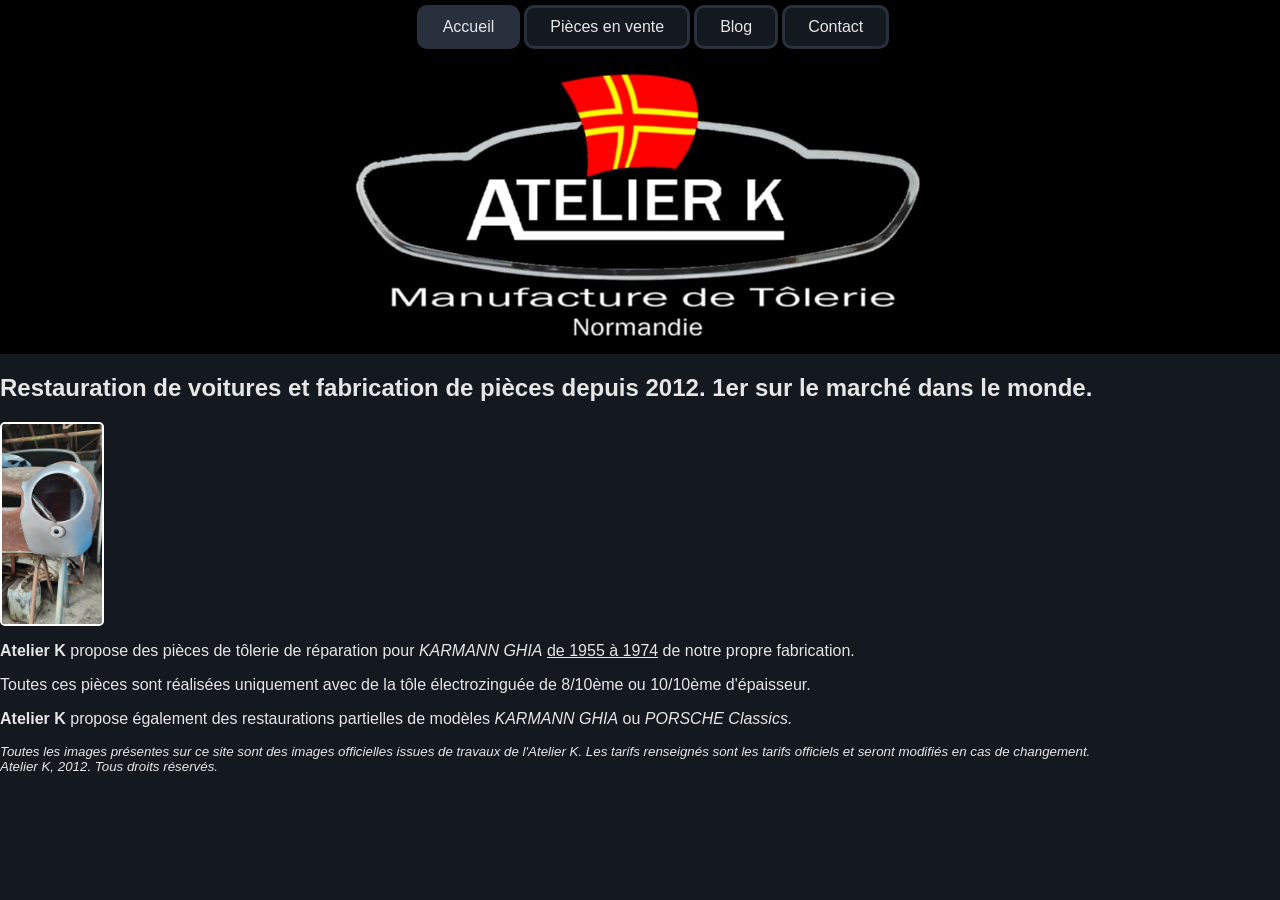
==== index.html @ bc454e6d "inversion du blog et de la galerie sur la nav / précisions sur le path des nav" ====
<!DOCTYPE html>
<html lang="fr">
    <head>
        <meta charset="UTF-8">
        <meta name="viewport" content="width=device-width, initial-scale=1.0">
        <link href="globals.css" rel="stylesheet">
        <link href="styles/index.css" rel="stylesheet">
        <title>Atelier K | Accueil</title>
    </head>
    <body>
        <nav id="TopBar" class="accueil">
            <ul class="accueil">
                <li><a href="./index.html" id="active">Accueil</a></li>
                <li><a href="pages/galerie.html" id="inactive">Pièces en vente</a></li>
                <li><a href="pages/blog.html" id="inactive">Blog</a></li>
                <li><a href="pages/form.html" id="inactive">Contact</a></li>
            </ul>
            <section class="karmann">
                <img src="resources/autres/logo_atelierk.jpg" width="600" height="300">
            </section>
        </nav>

        <section class="idx1">
            <h1>Restauration de voitures et fabrication de pièces depuis 2012. 1er sur le marché dans le monde.</h1>
            <img src="resources/images_restaurations/phare_avant_portrait.JPG" width="100" height="200">
        </section>

        <p><strong>Atelier K</strong> propose des pièces de tôlerie de réparation pour <em>KARMANN GHIA</em> <u>de 1955 à 1974</u> de notre propre fabrication.</p>
        <p>Toutes ces pièces sont réalisées uniquement avec de la tôle électrozinguée de 8/10ème ou 10/10ème d'épaisseur.</p>
        <p><strong>Atelier K</strong> propose également des restaurations partielles de modèles <em>KARMANN GHIA</em> ou <em>PORSCHE Classics.</em></p>

    


    <footer>
        <!--Sources des images et différents prix-->
        <p class="f">Toutes les images présentes sur ce site sont des images officielles issues de travaux de l'Atelier K. Les tarifs renseignés sont les tarifs officiels et seront modifiés en cas de changement. 
            <br> Atelier K, 2012. Tous droits réservés.</p>
    </footer>
        
    </body>
</html>
---- globals.css ----
body {

    margin: 0;
    padding: 0;
    background-color: #14181f;
    color: #e6e6e6;

    font-family: Arial, Helvetica, sans-serif;
}



#TopBar {

    margin: 0;
    padding: 0;
    position: sticky;


    ul {
        list-style-type: none;
        margin: 0;
        padding: 0;
        overflow: hidden;

        display: flex;
        text-align: center;
        justify-content: center;
        align-items: center;
        background-color: #14181f;

        #inactive:hover {
            transform: scale(1.1);
            transition-duration: 0.5s;
        }

    }

    ul.accueil {

        list-style-type: none;
        margin: 0;
        padding: 0;
        overflow: hidden;

        display: flex;
        justify-content: center;
        align-items: center;
        background-color: black;

    }


    li {

        margin: 5px 15px;
        
        height: 100%;        
        a {
            background-color: #14181f;

            

            display: block;

            width: 100%;
            height: 100%;

            border-radius: 10px;
            padding: 10px;

            border: 3px solid #29303d;

            text-decoration: none;
            color: #e6e6e6;
        }
        a:hover {
            background-color: #1f242e;
        }
        #active {
            background-color: #29303d;
        }

        p {
            display: block;
            width: 100%;
            height: 100%;

            border-radius: 10px;
            padding: 10px;
            border: 3px solid #29303d;

            text-decoration: none;
            color: #e6e6e6;
        }
        
    }
}


.karmann {

    display: flex;
    justify-content: center;
    align-items: center;
    
}

.idx1 {

    h1{
        display: flex;
        justify-content: flex-start;
        align-items: baseline;
    }

    img{
        display: flex;
        justify-content: right;
        align-items: end;
        border: solid;
        border-color: white;
        border-width: 2px;
        border-radius: 5px;
    }

}

main {
    display: flex;
    text-align: center;
}





.f {
    font-size: smaller;
    font-style: italic;
}
---- styles/index.css ----
nav.accueil { /* couleur noire pour la nav et le logo dans l'accueil */
    background-color: black;

    ul{
        background-color: black;
    }
}
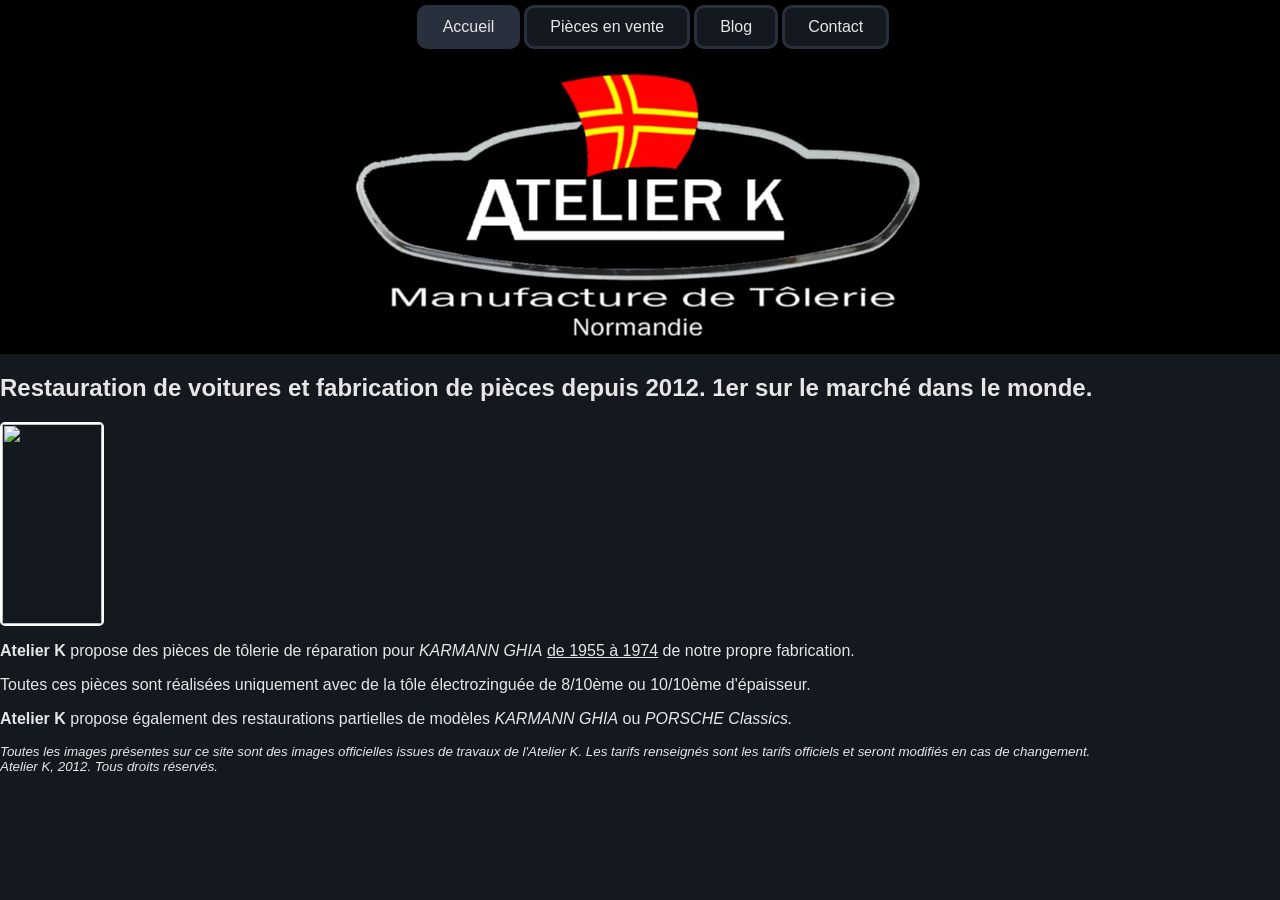
==== commit 35a279ee: "affichage des prix dans un fichier texte, changements des images c'est normal si quelques images ne " ====
--- a/index.html
+++ b/index.html
@@ -22,7 +22,7 @@
 
         <section class="idx1">
             <h1>Restauration de voitures et fabrication de pièces depuis 2012. 1er sur le marché dans le monde.</h1>
-            <img src="resources/images_restaurations/phare_avant_portrait.JPG" width="100" height="200">
+            <img src="resources/galerie_pieces/" width="100" height="200"> <!--insérer une image-->
         </section>
 
         <p><strong>Atelier K</strong> propose des pièces de tôlerie de réparation pour <em>KARMANN GHIA</em> <u>de 1955 à 1974</u> de notre propre fabrication.</p>
--- a/globals.css
+++ b/globals.css
@@ -9,7 +9,10 @@
     font-family: Arial, Helvetica, sans-serif;
 }
 
-
+input:hover {
+    transform: scale(1.1);
+    transition-duration: 0.5s;
+}
 
 #TopBar {
 
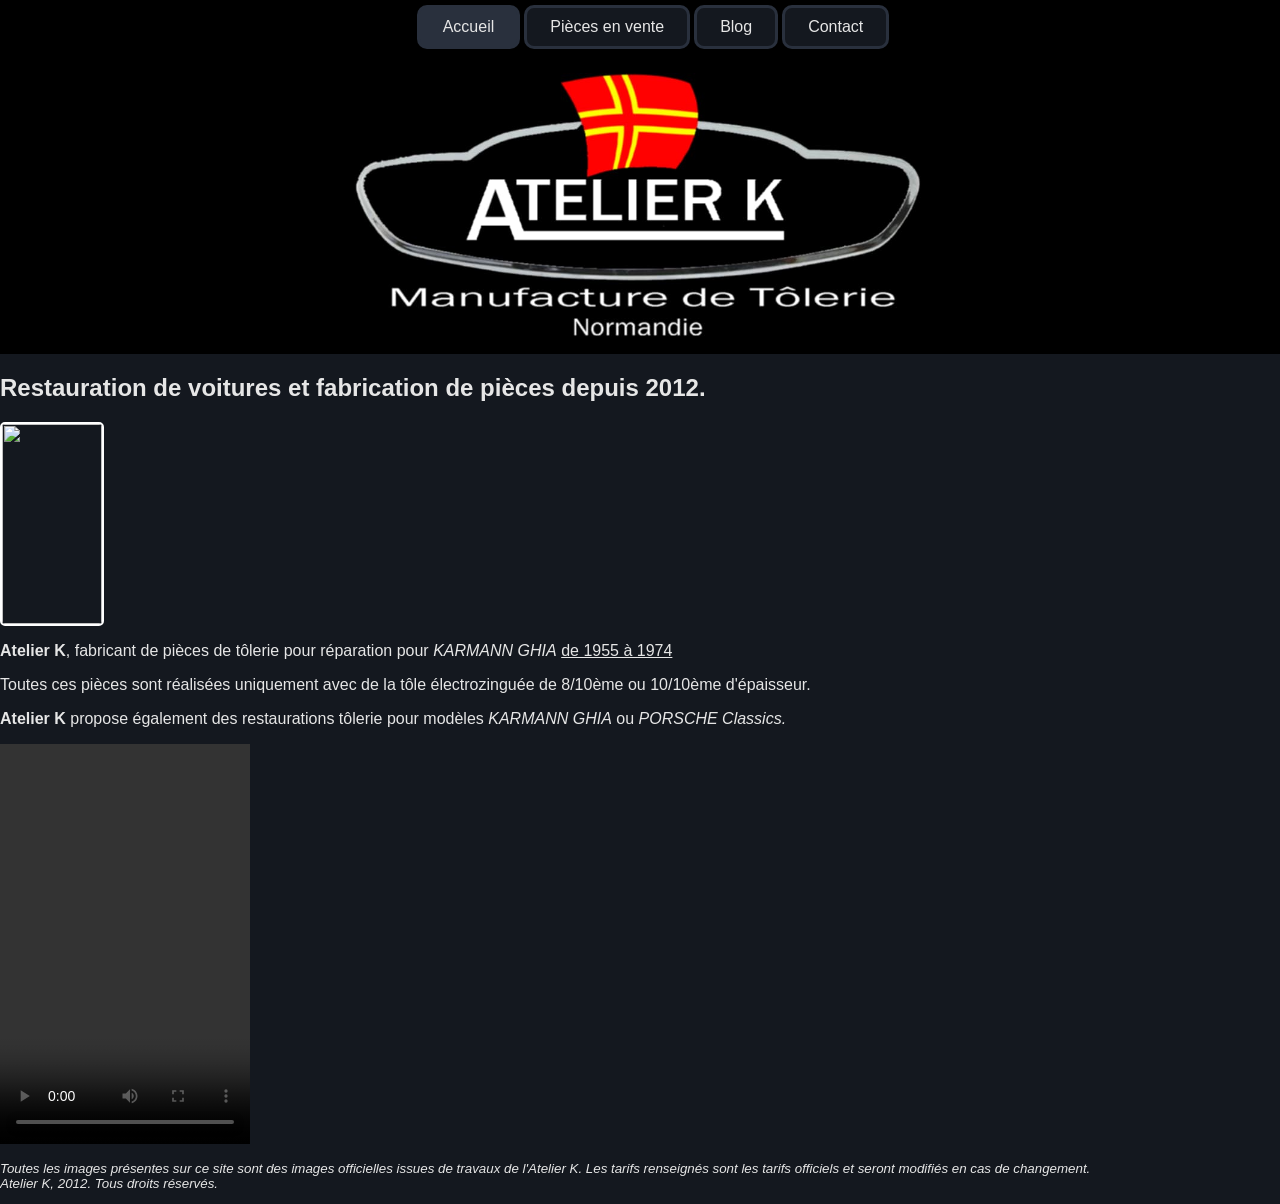
==== commit ed7de280: "nouveaux changements et test du lecteur vidéo je mettrai la vidéo au bon endroit juste après" ====
--- a/index.html
+++ b/index.html
@@ -21,16 +21,17 @@
         </nav>
 
         <section class="idx1">
-            <h1>Restauration de voitures et fabrication de pièces depuis 2012. 1er sur le marché dans le monde.</h1>
+            <h1>Restauration de voitures et fabrication de pièces depuis 2012.</h1>
             <img src="resources/galerie_pieces/" width="100" height="200"> <!--insérer une image-->
         </section>
 
-        <p><strong>Atelier K</strong> propose des pièces de tôlerie de réparation pour <em>KARMANN GHIA</em> <u>de 1955 à 1974</u> de notre propre fabrication.</p>
+        <p><strong>Atelier K</strong>, fabricant de pièces de tôlerie pour réparation pour <em>KARMANN GHIA</em> <u>de 1955 à 1974</u></p>
         <p>Toutes ces pièces sont réalisées uniquement avec de la tôle électrozinguée de 8/10ème ou 10/10ème d'épaisseur.</p>
-        <p><strong>Atelier K</strong> propose également des restaurations partielles de modèles <em>KARMANN GHIA</em> ou <em>PORSCHE Classics.</em></p>
+        <p><strong>Atelier K</strong> propose également des restaurations tôlerie pour modèles <em>KARMANN GHIA</em> ou <em>PORSCHE Classics.</em></p>
 
-    
-
+        <video controls width="250" height="400"> <!--test du lecteur vidéo-->
+            <source src="resources/elarg_ailes_ar/video_elarg_ailes_ar.mp4.MP4" type="video/mp4">
+        </video>
 
     <footer>
         <!--Sources des images et différents prix-->
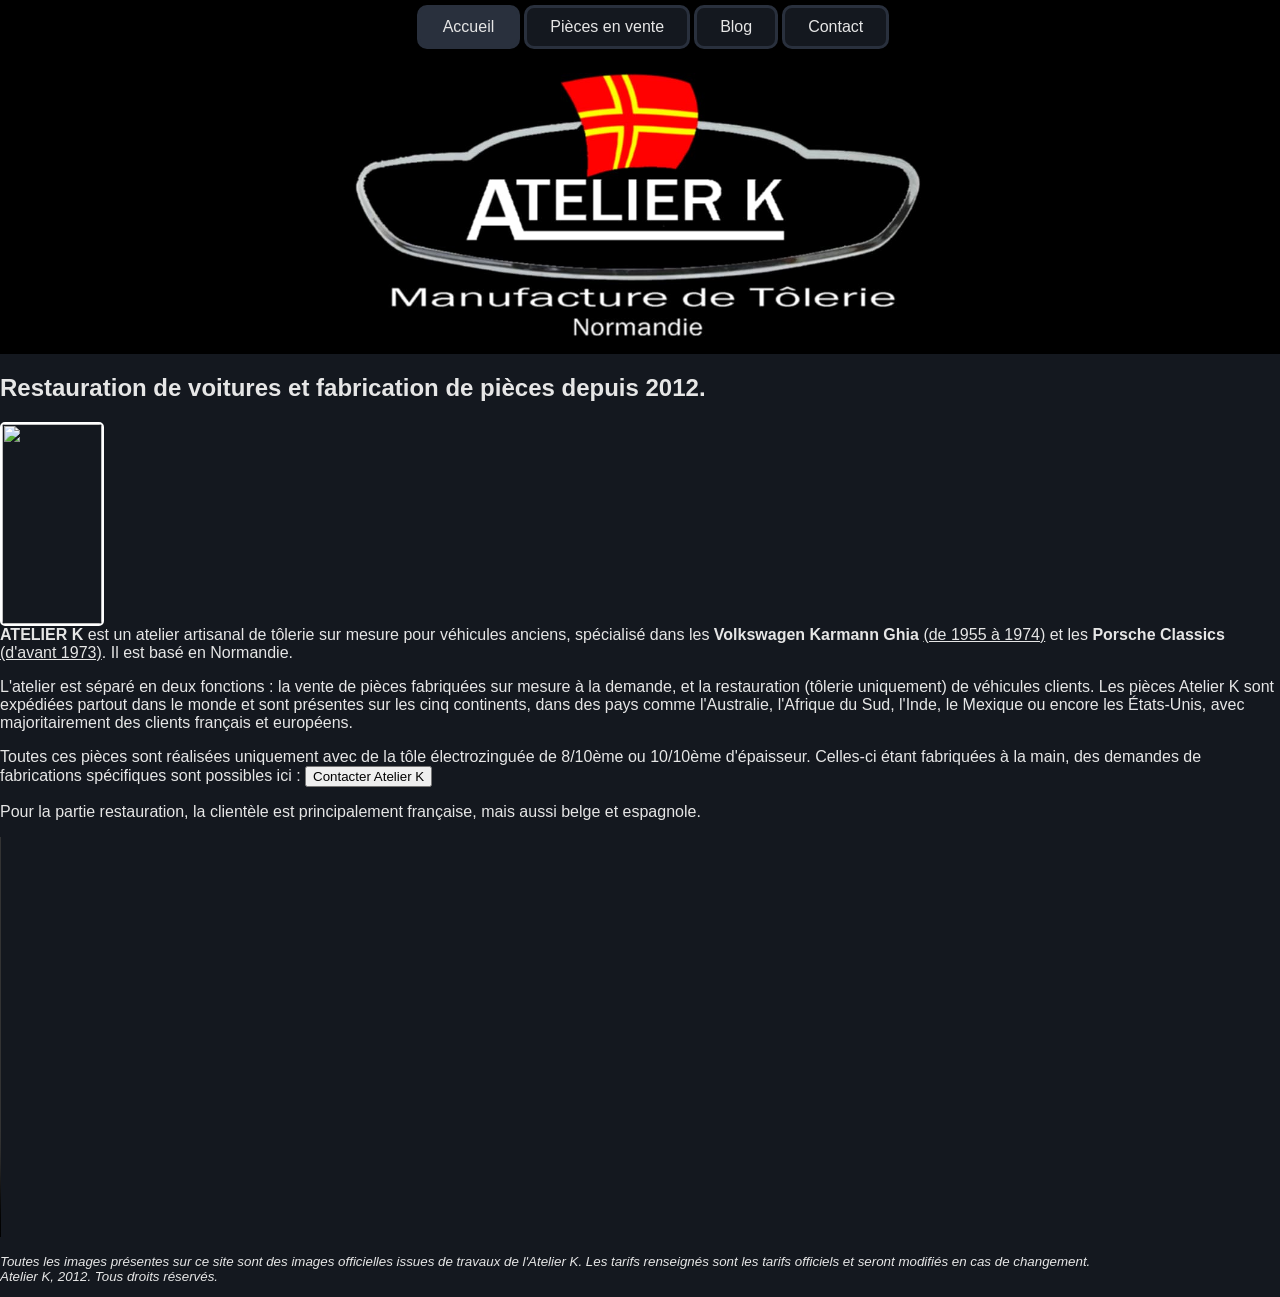
==== commit 183af99c: "ajout des chantiers sur le blog et des dernières images dans le folder" ====
--- a/index.html
+++ b/index.html
@@ -25,12 +25,31 @@
             <img src="resources/galerie_pieces/" width="100" height="200"> <!--insérer une image-->
         </section>
 
-        <p><strong>Atelier K</strong>, fabricant de pièces de tôlerie pour réparation pour <em>KARMANN GHIA</em> <u>de 1955 à 1974</u></p>
+        <!--
+        <p><strong>Atelier K</strong>, fabricant de pièces de tôlerie pour réparation pour <em>KARMANN GHIA</em> <u>de 1955 à 1974.</u></p>
         <p>Toutes ces pièces sont réalisées uniquement avec de la tôle électrozinguée de 8/10ème ou 10/10ème d'épaisseur.</p>
         <p><strong>Atelier K</strong> propose également des restaurations tôlerie pour modèles <em>KARMANN GHIA</em> ou <em>PORSCHE Classics.</em></p>
+        -->
 
-        <video controls width="250" height="400"> <!--test du lecteur vidéo-->
-            <source src="resources/elarg_ailes_ar/video_elarg_ailes_ar.mp4.MP4" type="video/mp4">
+        <section>
+            <strong>ATELIER K</strong> est un atelier artisanal de tôlerie sur mesure pour véhicules anciens, spécialisé dans les <strong>Volkswagen Karmann Ghia</strong> 
+            <u>(de 1955 à 1974)</u> et les <strong>Porsche Classics</strong> <u>(d'avant 1973)</u>. Il est basé en Normandie. </p>
+
+            <p>L'atelier est séparé en deux fonctions : la vente de pièces fabriquées sur mesure à la demande, et la restauration (tôlerie uniquement) de véhicules clients.
+            Les pièces Atelier K sont expédiées partout dans le monde et sont présentes sur les cinq continents, dans des pays comme l'Australie, l'Afrique du Sud, l'Inde,
+            le Mexique ou encore les États-Unis, avec majoritairement des clients français et européens.</p>
+
+            <p>Toutes ces pièces sont réalisées uniquement avec de la tôle électrozinguée de 8/10ème ou 10/10ème d'épaisseur.
+                Celles-ci étant fabriquées à la main, des demandes de fabrications spécifiques sont possibles ici : 
+            <a href="./pages/form.html">
+                <button>Contacter Atelier K</button>
+            </a></p>
+
+            <p>Pour la partie restauration, la clientèle est principalement française, mais aussi belge et espagnole. </p>
+        </section>
+
+        <video controls width="500" height="400"> <!--test du lecteur vidéo-->
+            <source src="./resources/ATELIER K - Restauration Tôlerie Karmann Ghia Cabriolet 1968.mp4" type="video/mp4"> <!--la video n'est pas encore dans le folder-->
         </video>
 
     <footer>
--- a/globals.css
+++ b/globals.css
@@ -10,6 +10,11 @@
 }
 
 input:hover {
+    transform: scale(1.1);
+    transition-duration: 0.5s;
+}
+
+button:hover {
     transform: scale(1.1);
     transition-duration: 0.5s;
 }
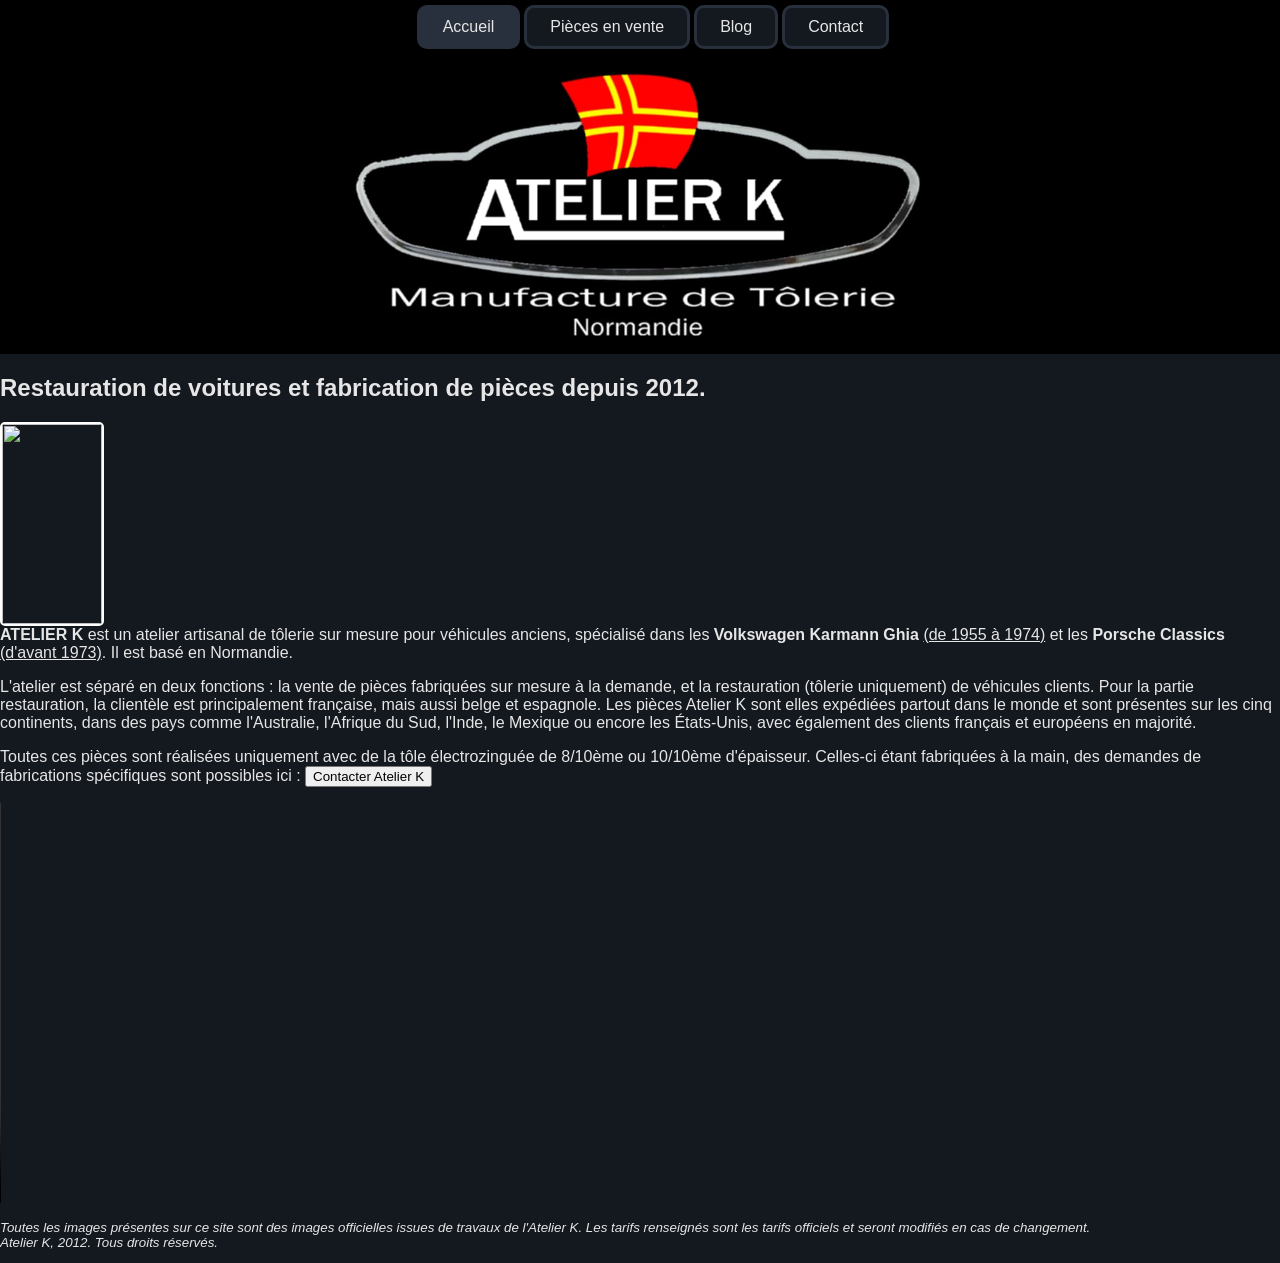
==== commit f901d46d: "changements accueil" ====
--- a/index.html
+++ b/index.html
@@ -36,8 +36,9 @@
             <u>(de 1955 à 1974)</u> et les <strong>Porsche Classics</strong> <u>(d'avant 1973)</u>. Il est basé en Normandie. </p>
 
             <p>L'atelier est séparé en deux fonctions : la vente de pièces fabriquées sur mesure à la demande, et la restauration (tôlerie uniquement) de véhicules clients.
-            Les pièces Atelier K sont expédiées partout dans le monde et sont présentes sur les cinq continents, dans des pays comme l'Australie, l'Afrique du Sud, l'Inde,
-            le Mexique ou encore les États-Unis, avec majoritairement des clients français et européens.</p>
+            Pour la partie restauration, la clientèle est principalement française, mais aussi belge et espagnole. Les pièces Atelier K sont elles expédiées partout dans le monde 
+            et sont présentes sur les cinq continents, dans des pays comme l'Australie, l'Afrique du Sud, l'Inde,
+            le Mexique ou encore les États-Unis, avec également des clients français et européens en majorité.</p>
 
             <p>Toutes ces pièces sont réalisées uniquement avec de la tôle électrozinguée de 8/10ème ou 10/10ème d'épaisseur.
                 Celles-ci étant fabriquées à la main, des demandes de fabrications spécifiques sont possibles ici : 
@@ -45,7 +46,6 @@
                 <button>Contacter Atelier K</button>
             </a></p>
 
-            <p>Pour la partie restauration, la clientèle est principalement française, mais aussi belge et espagnole. </p>
         </section>
 
         <video controls width="500" height="400"> <!--test du lecteur vidéo-->
--- a/globals.css
+++ b/globals.css
@@ -14,9 +14,16 @@
     transition-duration: 0.5s;
 }
 
+/*button {
+    border: solid;
+    border-color: #e6e6e6;
+}*/
+
 button:hover {
     transform: scale(1.1);
     transition-duration: 0.5s;
+    color: #e6e6e6;
+    background-color: #1f242e;
 }
 
 #TopBar {
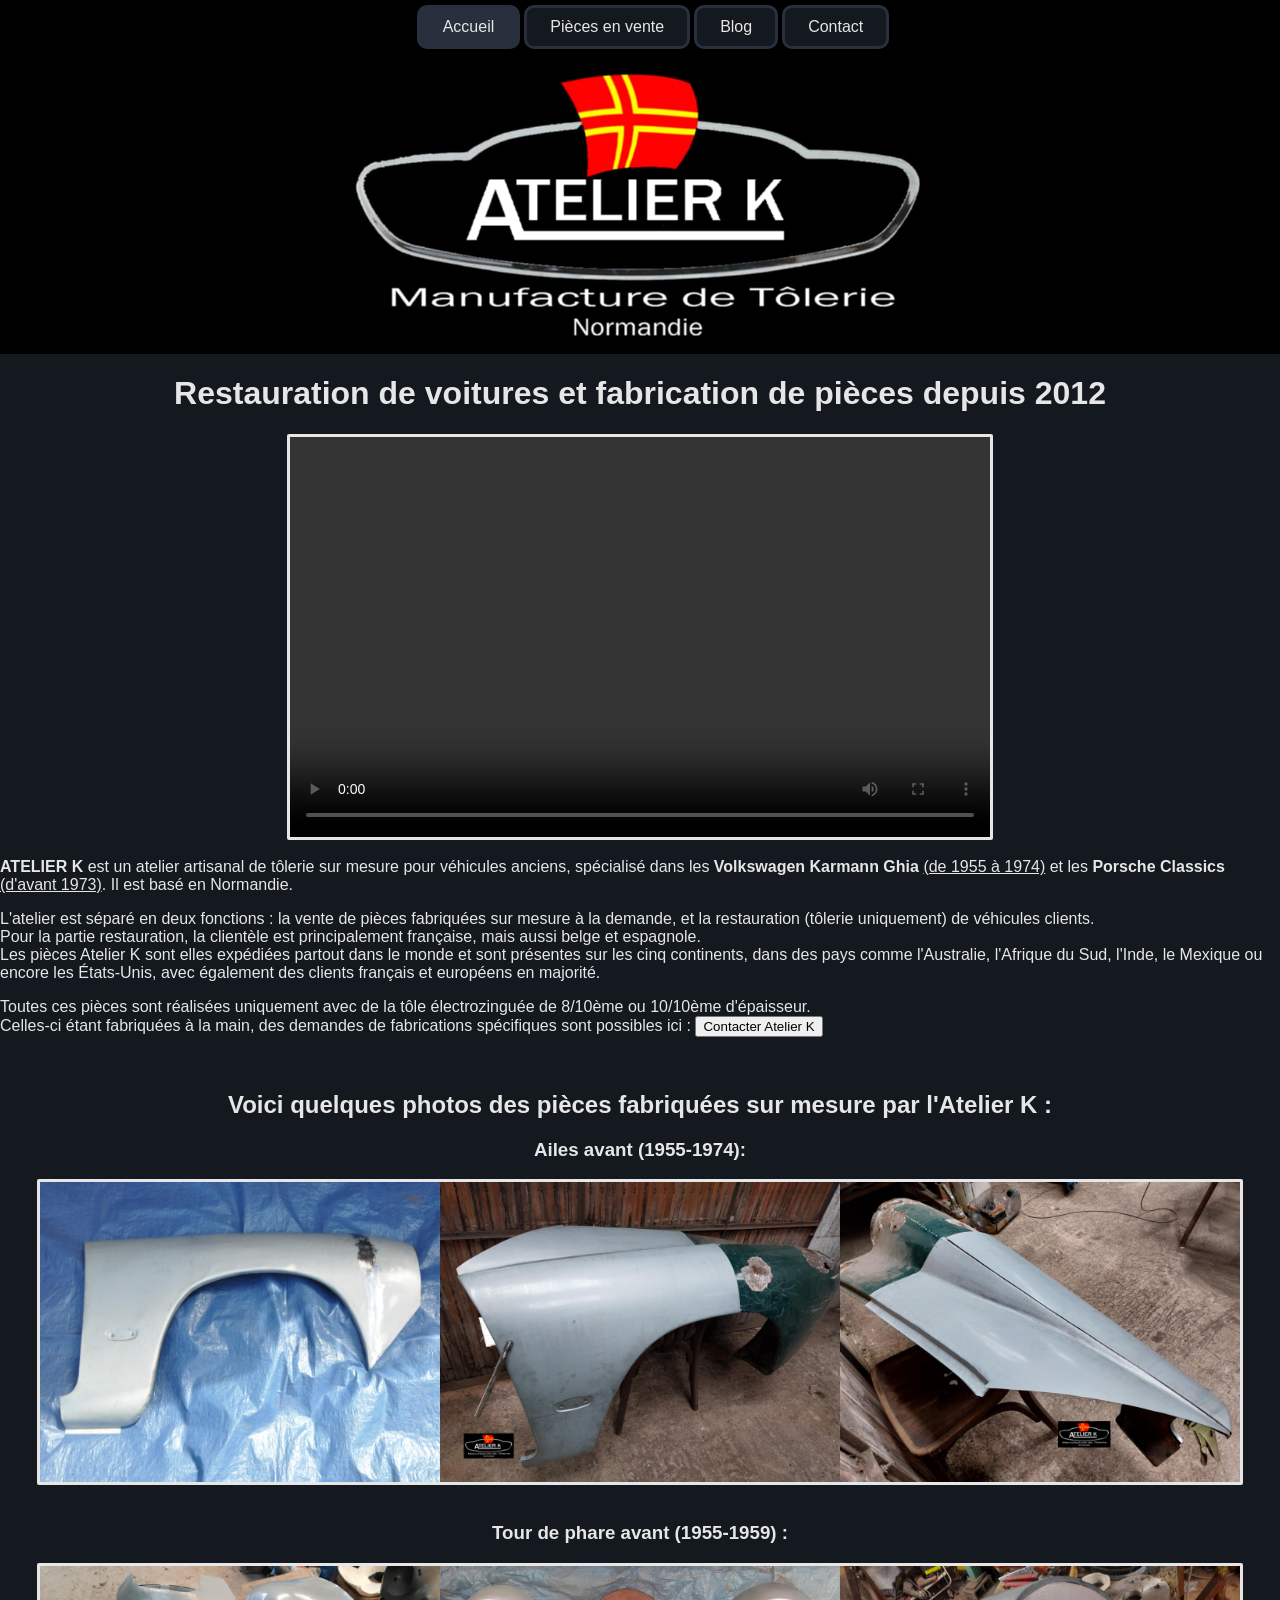
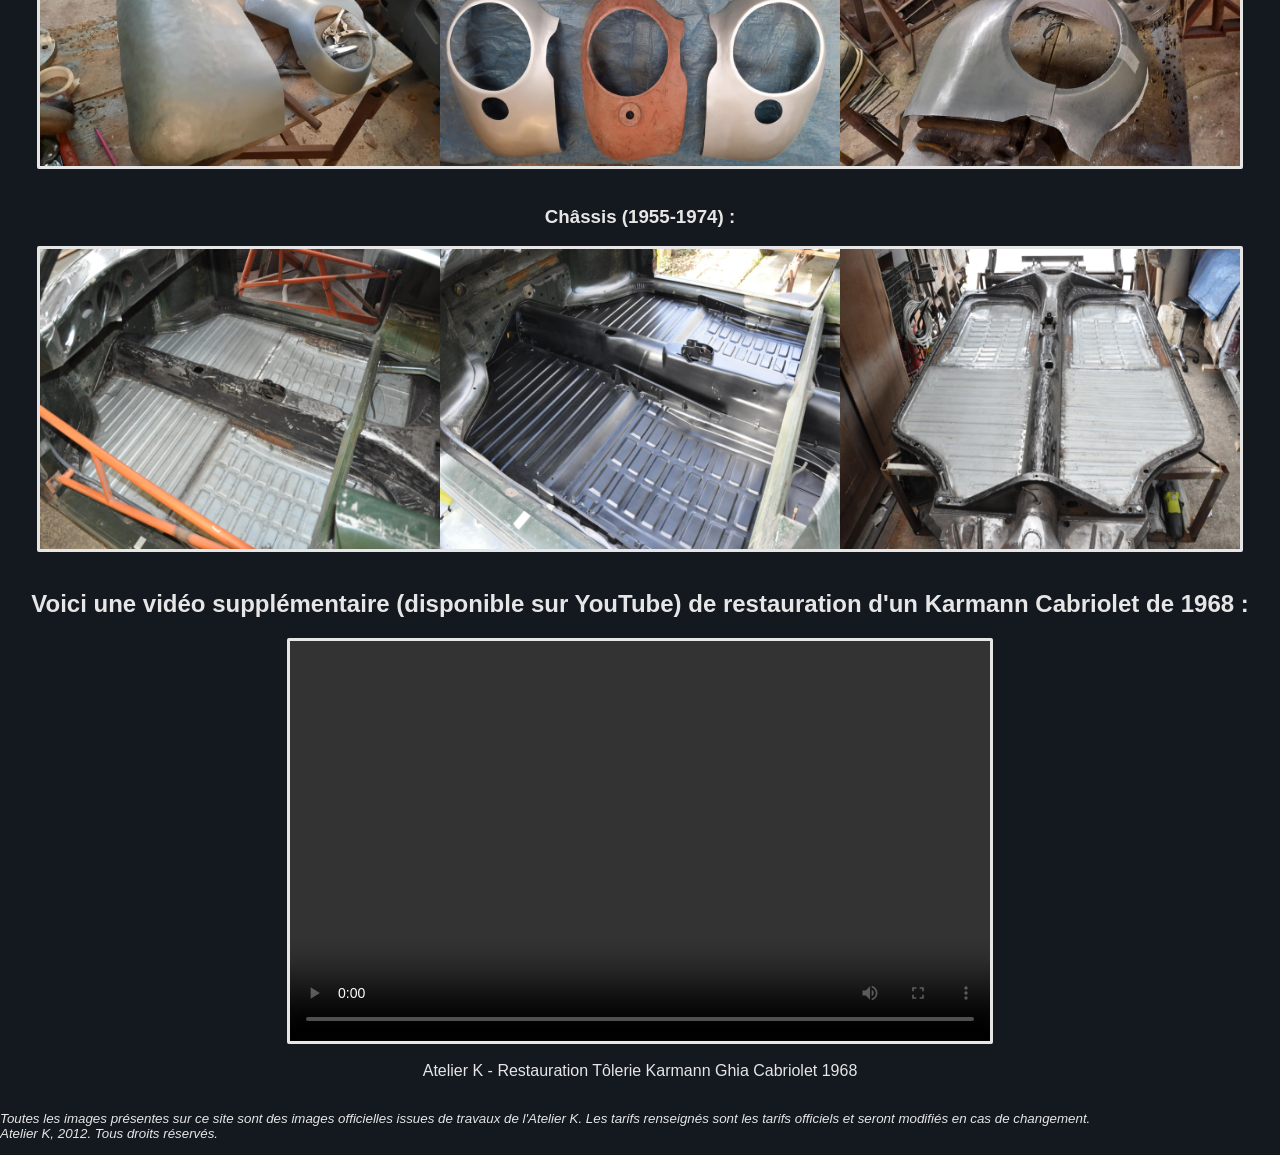
==== commit da19b1df: "accueil" ====
--- a/index.html
+++ b/index.html
@@ -20,37 +20,62 @@
             </section>
         </nav>
 
-        <section class="idx1">
-            <h1>Restauration de voitures et fabrication de pièces depuis 2012.</h1>
-            <img src="resources/galerie_pieces/" width="100" height="200"> <!--insérer une image-->
+        <h1 class="middle">Restauration de voitures et fabrication de pièces depuis 2012</h1>
+
+        <section>
+            <video class="middle_vid" controls width="500" height="400">
+                <source src="resources/video_karmann.MP4" type="video/mp4">
+            </video><br>
         </section>
-
-        <!--
-        <p><strong>Atelier K</strong>, fabricant de pièces de tôlerie pour réparation pour <em>KARMANN GHIA</em> <u>de 1955 à 1974.</u></p>
-        <p>Toutes ces pièces sont réalisées uniquement avec de la tôle électrozinguée de 8/10ème ou 10/10ème d'épaisseur.</p>
-        <p><strong>Atelier K</strong> propose également des restaurations tôlerie pour modèles <em>KARMANN GHIA</em> ou <em>PORSCHE Classics.</em></p>
-        -->
 
         <section>
             <strong>ATELIER K</strong> est un atelier artisanal de tôlerie sur mesure pour véhicules anciens, spécialisé dans les <strong>Volkswagen Karmann Ghia</strong> 
             <u>(de 1955 à 1974)</u> et les <strong>Porsche Classics</strong> <u>(d'avant 1973)</u>. Il est basé en Normandie. </p>
 
-            <p>L'atelier est séparé en deux fonctions : la vente de pièces fabriquées sur mesure à la demande, et la restauration (tôlerie uniquement) de véhicules clients.
-            Pour la partie restauration, la clientèle est principalement française, mais aussi belge et espagnole. Les pièces Atelier K sont elles expédiées partout dans le monde 
+            <p>L'atelier est séparé en deux fonctions : la vente de pièces fabriquées sur mesure à la demande, et la restauration (tôlerie uniquement) de véhicules clients.<br>
+            Pour la partie restauration, la clientèle est principalement française, mais aussi belge et espagnole.<br> Les pièces Atelier K sont elles expédiées partout dans le monde 
             et sont présentes sur les cinq continents, dans des pays comme l'Australie, l'Afrique du Sud, l'Inde,
             le Mexique ou encore les États-Unis, avec également des clients français et européens en majorité.</p>
 
-            <p>Toutes ces pièces sont réalisées uniquement avec de la tôle électrozinguée de 8/10ème ou 10/10ème d'épaisseur.
+            <p>Toutes ces pièces sont réalisées uniquement avec de la tôle électrozinguée de 8/10ème ou 10/10ème d'épaisseur.<br>
                 Celles-ci étant fabriquées à la main, des demandes de fabrications spécifiques sont possibles ici : 
             <a href="./pages/form.html">
                 <button>Contacter Atelier K</button>
             </a></p>
 
+        </section><br>
+
+        <h2 class="middle">Voici quelques photos des pièces fabriquées sur mesure par l'Atelier K :</h2>
+
+        <h3 class="middle">Ailes avant (1955-1974):</h3>
+        <section class="middle_img">
+            <img src="resources/galerie/galerie_accueil/aile_av/att.92Gho54NGAXd8VR0mbWfD0b7Vy0ss5Ek7KSQ1dm3Kck.JPG" width="400" height="300">
+            <img src="resources/galerie/galerie_accueil/aile_av/att.EOg6Bpvd-5maaMEghZLxvd8HbFtH_5Lx97yZ8VA8OdE.JPG" width="400" height="300">
+            <img src="resources/galerie/galerie_accueil/aile_av/att.kdldGBXpbK82zov2JeDjCCK4xP-s5D3iNy4P5Aivgb0.JPG" width="400" height="300">
         </section>
 
-        <video controls width="500" height="400"> <!--test du lecteur vidéo-->
-            <source src="./resources/ATELIER K - Restauration Tôlerie Karmann Ghia Cabriolet 1968.mp4" type="video/mp4"> <!--la video n'est pas encore dans le folder-->
-        </video>
+        <br><h3 class="middle">Tour de phare avant (1955-1959) :</h3>
+        <section class="middle_img2">
+            <img src="resources/galerie/galerie_accueil/tour_phare_av_55-59/att.oVm8QqNeZXzFk8RDcBW3ZpMk9qfb0WegdzR9Mnhft2I.JPG" width="400" height="200">
+            <img src="resources/galerie/galerie_accueil/tour_phare_av_55-59/att.S-ANwJNOftABzt-neS-uCsF4vzMiPjOr592J4uHe1Yo.JPG" width="400" height="200">
+            <img src="resources/galerie/galerie_accueil/tour_phare_av_55-59/att.t4N4oUDN328Shjasgb4bW1Bxjdars7BU-FqOkvOVYyM.JPG" width="400" height="200">
+        </section>
+
+        <br><h3 class="middle">Châssis (1955-1974) :</h3>
+        <section class="middle_img">
+            <img src="resources/galerie/galerie_accueil/chassis/att.4r_yIKXADFE5VjSJ28xUYWj2XaQYFoHRkwgrjqBLIn4.JPG" width="400" height="300">
+            <img src="resources/galerie/galerie_accueil/chassis/att._nZrrIAbNJy7xjULX8Fcoa77JEMO6_Xde6nfrSXyQW0.JPG" width="400" height="300">
+            <img src="resources/galerie/galerie_accueil/chassis/att.tG8vNti4RxVJRzEJ_88MocjrlDrkD23My4m8O1Q1_Qc.JPG" width="400" height="300">
+        </section>
+
+        <br><h2 class="middle">Voici une vidéo supplémentaire (disponible sur YouTube) de restauration d'un Karmann
+            Cabriolet de 1968 :</h2>
+        <section>
+            <video class="middle_vid" controls width="500" height="400">
+                <source src="./resources/" type="video/mp4">
+            </video><br>
+            <header>Atelier K - Restauration Tôlerie Karmann Ghia Cabriolet 1968</header><br>
+        </section>
 
     <footer>
         <!--Sources des images et différents prix-->
--- a/globals.css
+++ b/globals.css
@@ -7,6 +7,65 @@
     color: #e6e6e6;
 
     font-family: Arial, Helvetica, sans-serif;
+}
+
+.middle {
+    display: flex;
+    justify-content: center;
+    align-items: center;
+    text-align: center;
+}
+
+header {
+    display: flex;
+    justify-content: center;
+    align-items: center;
+    text-align: center;
+}
+
+.middle_img {
+
+    width: 1200px;
+    height: 300px;
+    display: flex;
+    justify-content: center;
+    align-items: center;
+    text-align: center;
+    border: solid;
+    border-radius: 2px;
+    border-color: #e6e6e6;
+    margin: auto;
+
+}
+
+.middle_img2 {
+
+    width: 1200px;
+    height: 200px;
+    display: flex;
+    justify-content: center;
+    align-items: center;
+    text-align: center;
+    border: solid;
+    border-radius: 2px;
+    border-color: #e6e6e6;
+    margin: auto;
+
+}
+
+.middle_vid {
+
+    width: 700px;
+    height: 400px;
+    display: flex;
+    justify-content: center;
+    align-items: center;
+    text-align: center;
+    border: solid;
+    border-radius: 2px;
+    border-color: #e6e6e6;
+    margin: auto;
+
 }
 
 input:hover {
@@ -20,7 +79,7 @@
 }*/
 
 button:hover {
-    transform: scale(1.1);
+    transform: scale(1.05);
     transition-duration: 0.5s;
     color: #e6e6e6;
     background-color: #1f242e;
@@ -122,25 +181,6 @@
     
 }
 
-.idx1 {
-
-    h1{
-        display: flex;
-        justify-content: flex-start;
-        align-items: baseline;
-    }
-
-    img{
-        display: flex;
-        justify-content: right;
-        align-items: end;
-        border: solid;
-        border-color: white;
-        border-width: 2px;
-        border-radius: 5px;
-    }
-
-}
 
 main {
     display: flex;
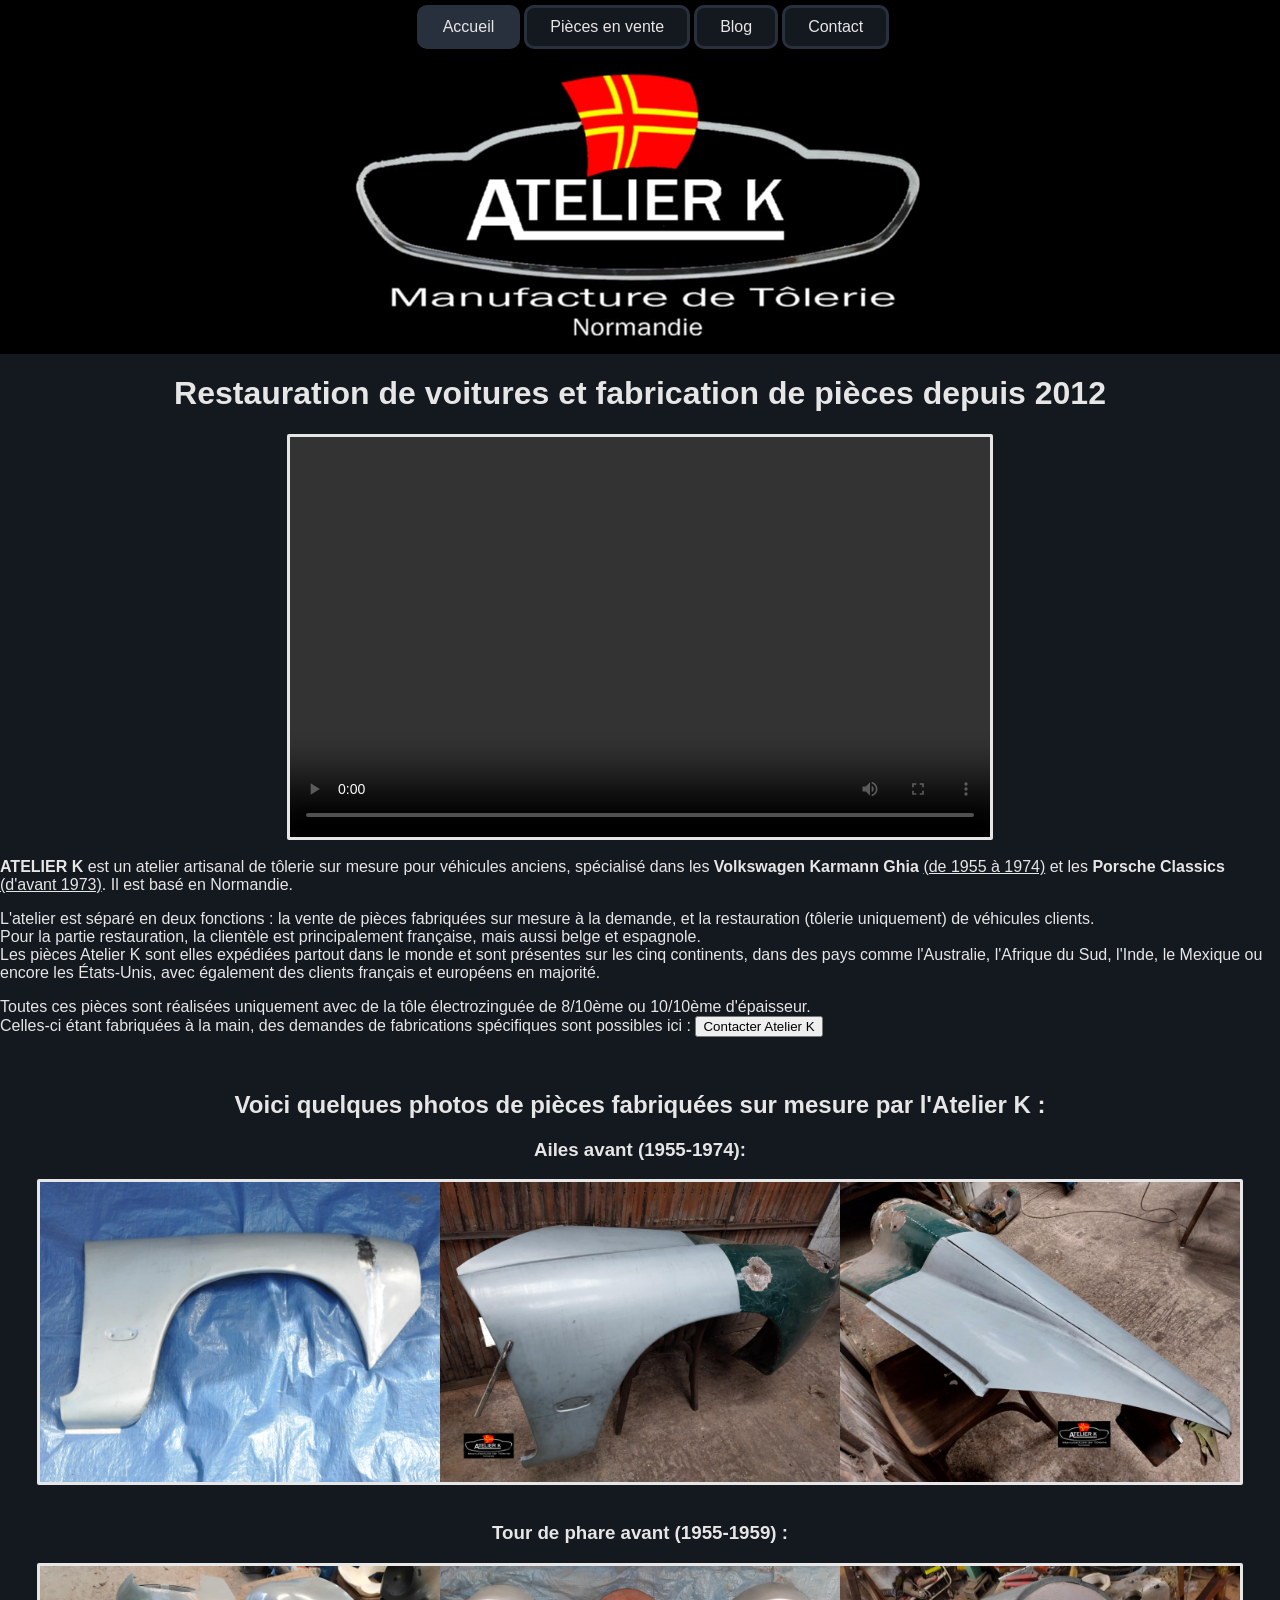
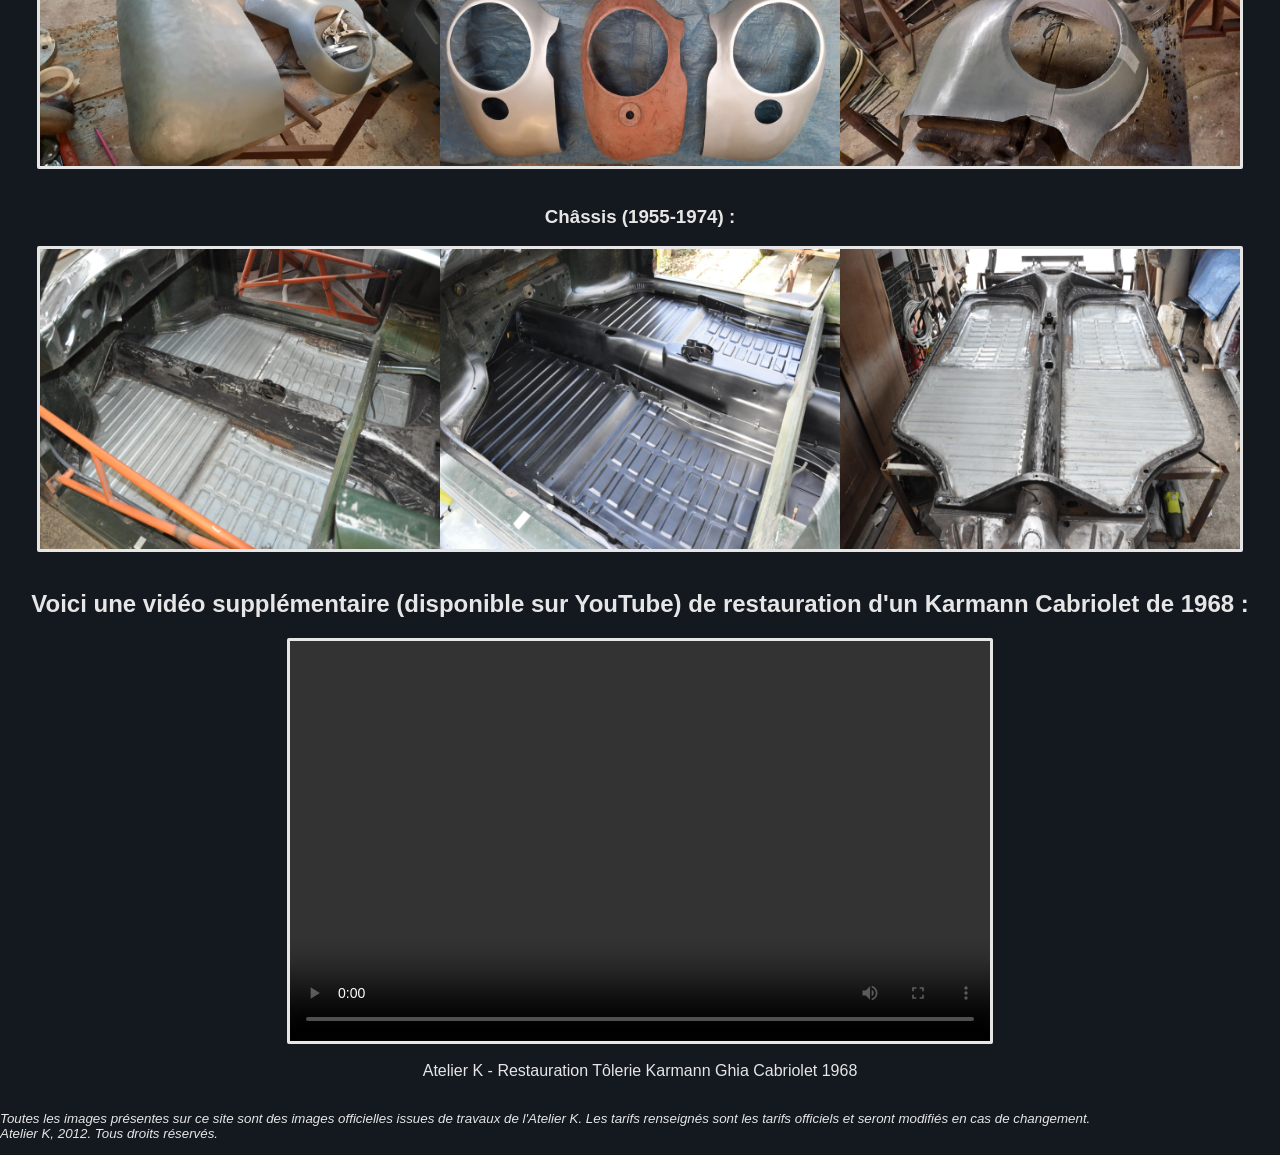
==== commit 7bda7fff: "blog" ====
--- a/index.html
+++ b/index.html
@@ -45,7 +45,7 @@
 
         </section><br>
 
-        <h2 class="middle">Voici quelques photos des pièces fabriquées sur mesure par l'Atelier K :</h2>
+        <h2 class="middle">Voici quelques photos de pièces fabriquées sur mesure par l'Atelier K :</h2>
 
         <h3 class="middle">Ailes avant (1955-1974):</h3>
         <section class="middle_img">
--- a/globals.css
+++ b/globals.css
@@ -68,15 +68,26 @@
 
 }
 
+/*.blog_img {
+
+    width: 900px;
+    height: 300px;
+    display: flex;
+    justify-content: center;
+    align-items: center;
+    text-align: center;
+    border: solid;
+    border-radius: 2px;
+    border-color: #e6e6e6;
+    margin: auto;
+
+}*/
+
 input:hover {
     transform: scale(1.1);
     transition-duration: 0.5s;
 }
 
-/*button {
-    border: solid;
-    border-color: #e6e6e6;
-}*/
 
 button:hover {
     transform: scale(1.05);
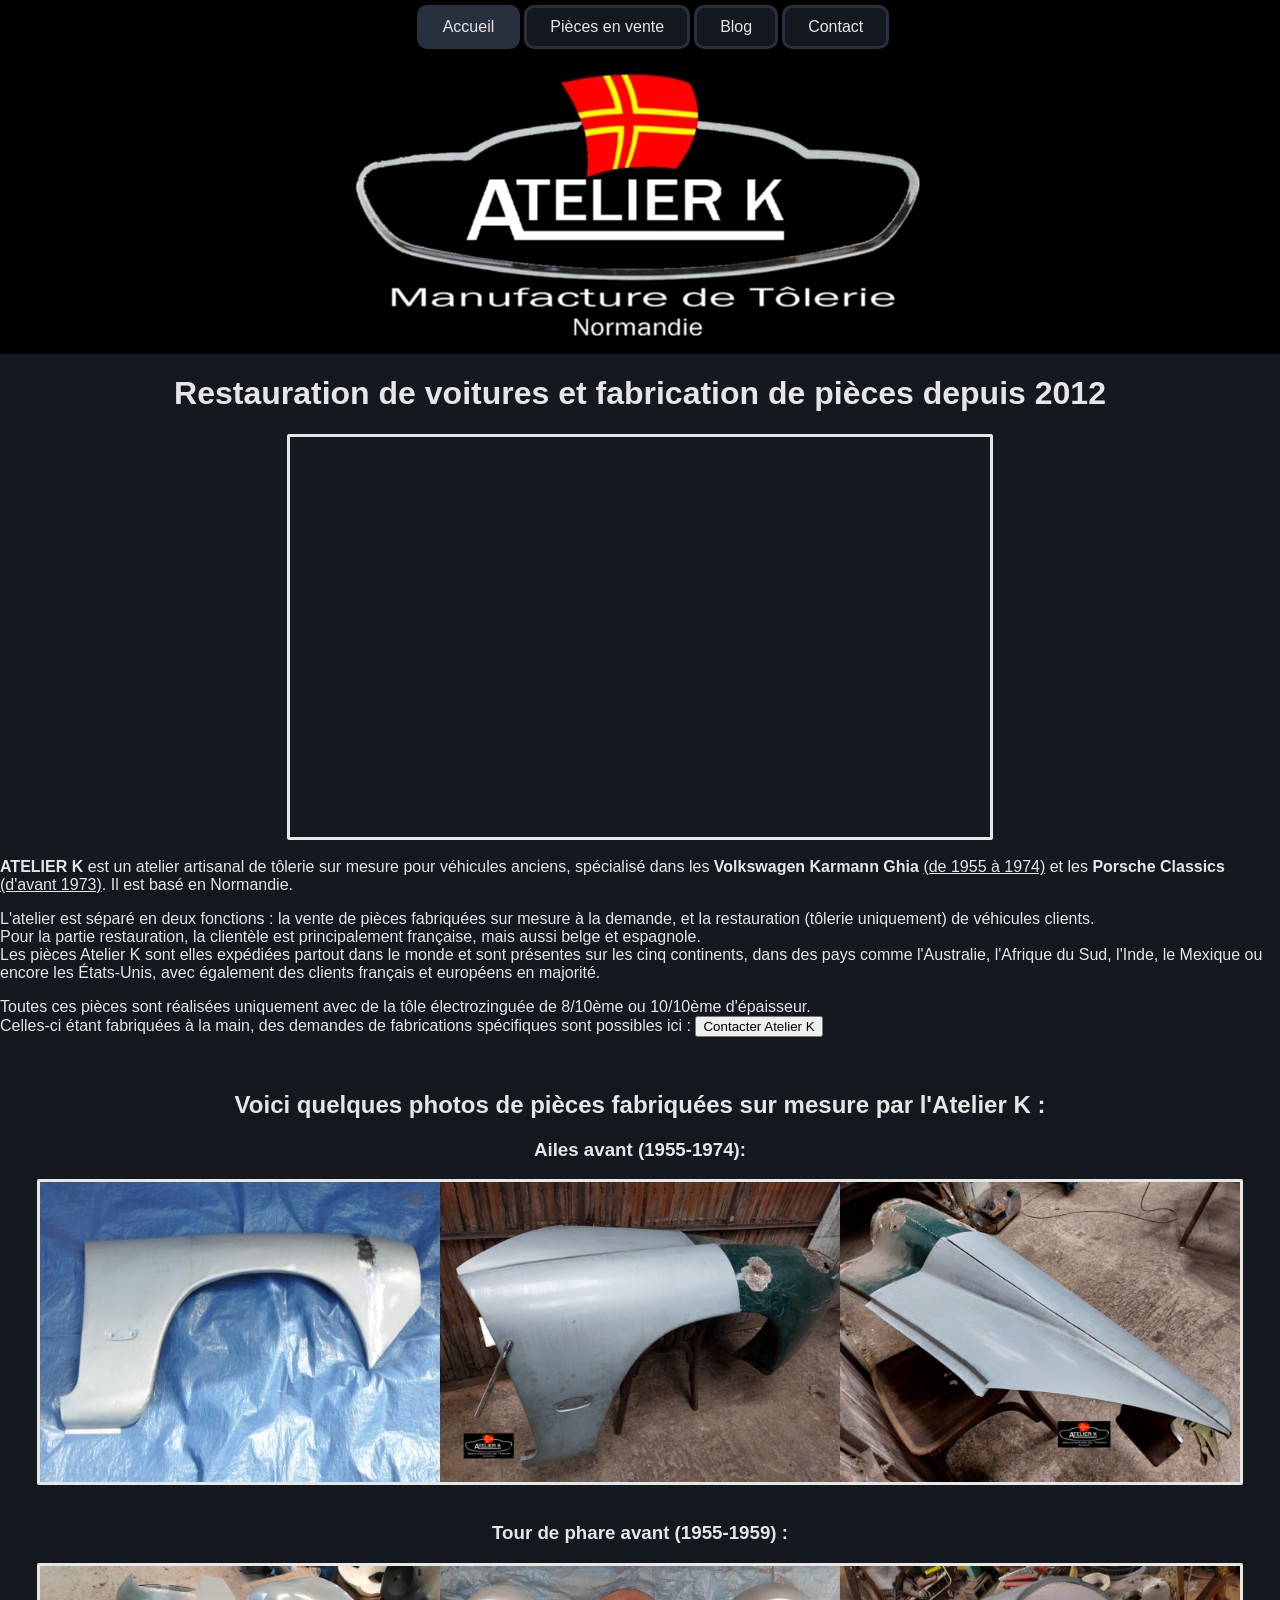
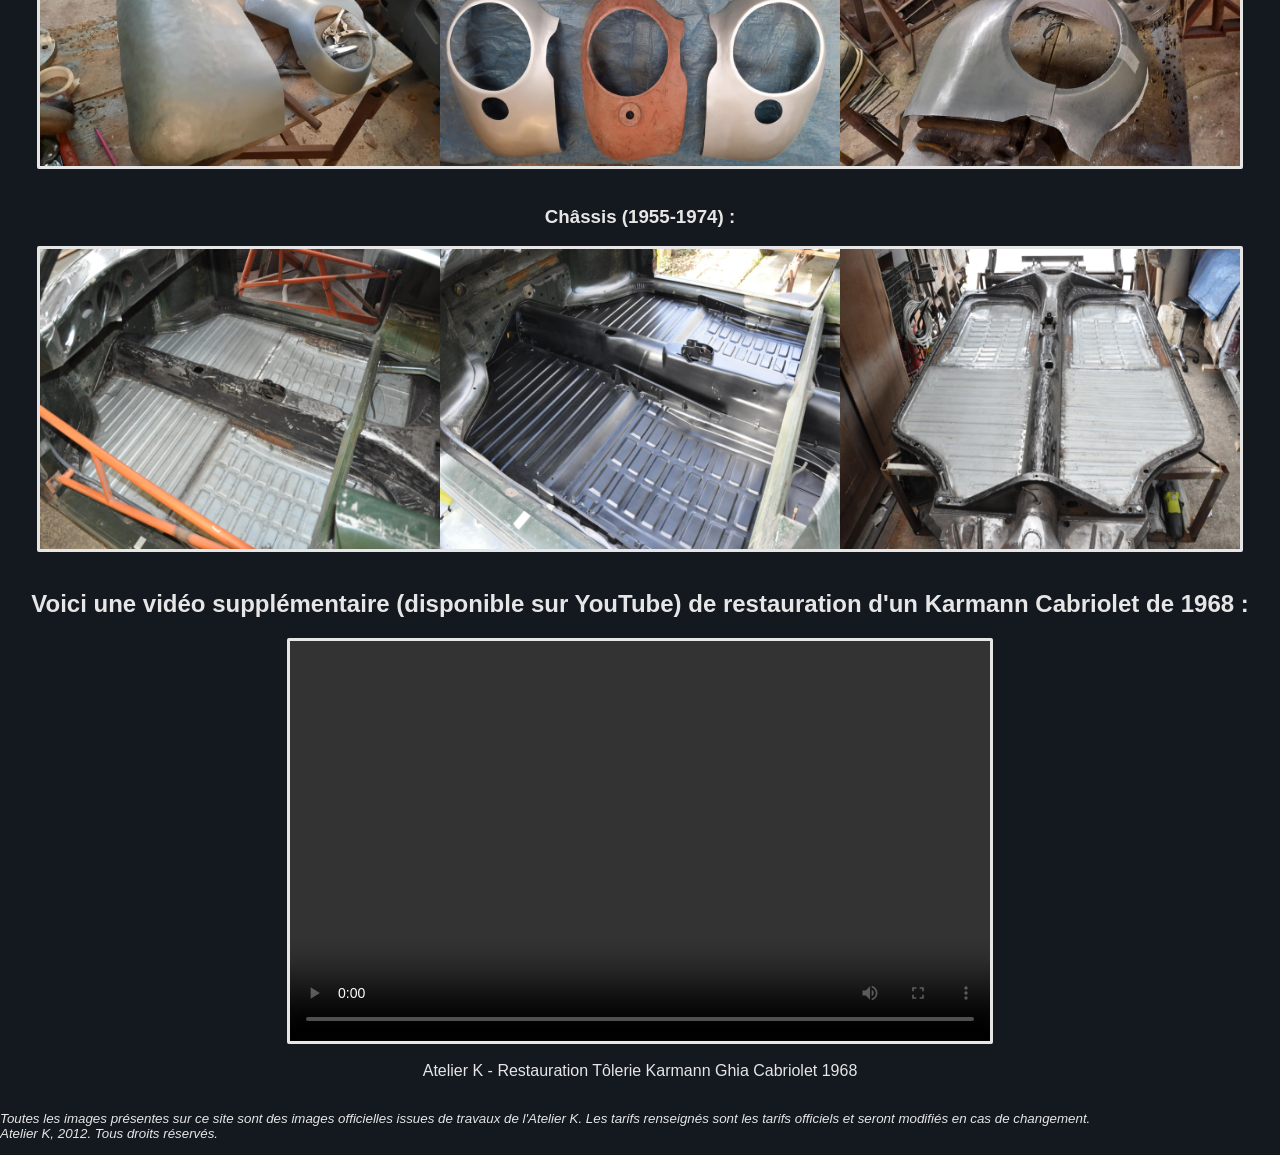
==== commit 1f072813: "changements sur le main (version non notée)" ====
--- a/index.html
+++ b/index.html
@@ -23,7 +23,7 @@
         <h1 class="middle">Restauration de voitures et fabrication de pièces depuis 2012</h1>
 
         <section>
-            <video class="middle_vid" controls width="500" height="400">
+            <video class="middle_vid" autoplay width="500" height="400">
                 <source src="resources/video_karmann.MP4" type="video/mp4">
             </video><br>
         </section>
@@ -72,7 +72,7 @@
             Cabriolet de 1968 :</h2>
         <section>
             <video class="middle_vid" controls width="500" height="400">
-                <source src="./resources/" type="video/mp4">
+                <source src="./resources/ATELIER K - Restauration Tôlerie Karmann Ghia Cabriolet 1968.mp4" type="video/mp4">
             </video><br>
             <header>Atelier K - Restauration Tôlerie Karmann Ghia Cabriolet 1968</header><br>
         </section>
--- a/globals.css
+++ b/globals.css
@@ -68,9 +68,16 @@
 
 }
 
-/*.blog_img {
-
-    width: 900px;
+.galerie {
+    display: flex;
+    justify-content: center;
+    align-items: center;
+    text-align: center; 
+}
+
+.galerie img {
+
+    width: 400px;
     height: 300px;
     display: flex;
     justify-content: center;
@@ -81,7 +88,7 @@
     border-color: #e6e6e6;
     margin: auto;
 
-}*/
+}
 
 input:hover {
     transform: scale(1.1);
@@ -183,6 +190,16 @@
     }
 }
 
+#sideNav {
+
+    background-color: black;
+    color: #e6e6e6;
+    border: solid;
+    border-color: #e6e6e6;
+    border-radius: 5px;
+    
+}
+
 
 .karmann {
 
